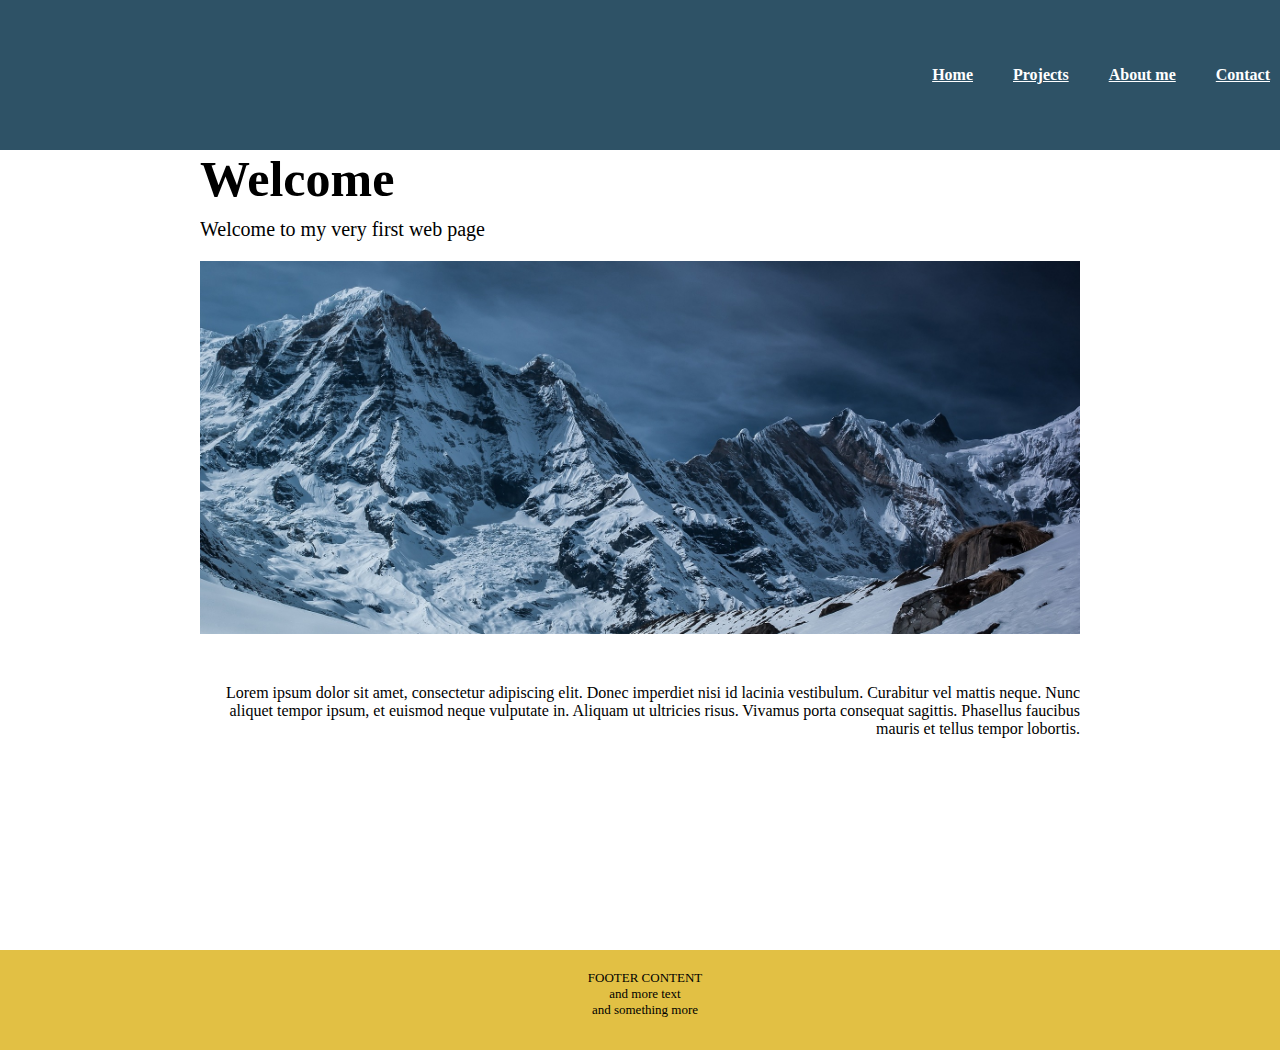
==== index.html @ d7a1ee9b "initial commit with basic page" ====
<!DOCTYPE html>
<html>
    <head>
        <title>Stefania's Page</title>
        <meta charset="UTF-8">
        <link rel="stylesheet" href="style.css">
        <link rel="stylesheet" href="https://fonts.googleapis.com/css?family=Lato" >
    </head>
    <body>
        <div class="header">
            <div class="inner_header">
                <ul class="navigation">
                        <li><a href="index.html">Home</a></li>
                        <li><a href="projects.html">Projects</a></li>
                        <li><a href="aboutme.html">About me</a></li>
                        <li><a href="contact.html">Contact</a></li>
                    </ul>
            </div>
            
        </div>
        <div id="content">
            <div id="main">
                <h1>Welcome</h1>
                <p class="p-welcome">Welcome to my very first web page</p>
                <div class="welcomePhoto">
                    <img src="photos/mountain-wider690104_1920.jpg" alt="mountains">
                </div>
               
                <p class="p-content">Lorem ipsum dolor sit amet, consectetur adipiscing elit. Donec imperdiet 
                    nisi id lacinia vestibulum. Curabitur vel mattis neque. Nunc aliquet 
                    tempor ipsum, et euismod neque vulputate in. Aliquam ut ultricies risus. 
                    Vivamus porta consequat sagittis. Phasellus faucibus mauris et tellus tempor 
                    lobortis. </p>
            </div>
        </div>

        

        <footer id="footer">
            <div class="inner_footer">
                <p class="footerInfo">FOOTER CONTENT<br>  and more text<br>and something more</p>
            </div>
           
        </footer>

        

    </body>


</html>
---- style.css ----
* {
    margin:0;
    padding: 0;
}


.gallery{
    margin: 10px 50px;
    display: inline;
}

.gallery img{
    height: 400px;
    padding: 5px;
    transition: 1s;
}

.gallery img:hover{
    transform: scale(1.1);
}

.header{
    width: 100%;
    height: 150px;
    display: block;
    background-color: #2E5266;
}

.inner_header{
    width: 1290px;
    height: 100%;
    display: block;
    margin: 0 auto;
   /*background-color: red;*/
}

.navigation{
    float: right;
    height: 100%;
}

.navigation li{
    height: 100%;
    display: table;
    float: left;
    padding: 0px 20px; 
}

.navigation li a{
    display: table-cell;
    vertical-align: middle;
    height: 100%;
    color: white;
    font-family: garamond;
    font-size: 16px;
    font-weight: bold;

}

.navigation li a:hover{
    color: #E2C044;
}

html, body {
   height: 100%;
   background-color: white;
}

#content {
    min-height: 100%;
    display: block;  
}

#main{
    overflow: auto;
    padding-bottom: 100px;
   /* background-color: #D3D0CB;*/
    display: block;
    margin-left: 200px;
    margin-right: 200px; 
    font-family: garamond;
}

#footer{
    height: 100px;
    background-color: #E2C044;
    position: relative;
    margin-top: -100px;
    clear: both;

}

.inner_footer{
    height: 100%;
    /*background-color: red;*/
    width: 1290px;
    display: block;
    margin: 0 auto;

}

.welcomePhoto img{
    width: 100%;  
    display: block;
    margin-top: 20px;
}


#content h1{
    text-align: left;
    margin-bottom: 10px;
    font-family: garamond;
    color:black;
    font-size: 50px;
}


.p-welcome{
    color:black;
    font-family: garamond;
    font-size: 20px;
    margin-bottom: 5px;
}

.p-content{
    color:black;
    text-align: right;
    margin-top: 50px;    

    
}

.footerInfo{
    color:black;
    text-align: center;
    padding-top: 20px;
    font-size: 13px;
     
}

.project_description{
    display: table-cell;
    vertical-align: bottom;
    padding-right: 100px;
    text-align: justify;
    padding-bottom: 40px;
}

.project_description::first-line{
    font-weight: bold;
    font-size: 20px;
}

.project_article{
    display: table;
}

.project_article img{
    width: 400px;
    padding-bottom: 30px;
    
}

.contact_form{
    display: block;
    margin:0 auto;
    text-align: left;
    z-index: 2;
    opacity: 1;
    
}



h3{
    color: white;
    text-align: left;
    font-size: 50px;

}

.contact_background {
    
    background-image: url("photos/phone-small1610190_1920.jpg");
    width: 100%;
    z-index: -1;
    margin-top: 50px;
    margin-bottom: 30px;
    
}
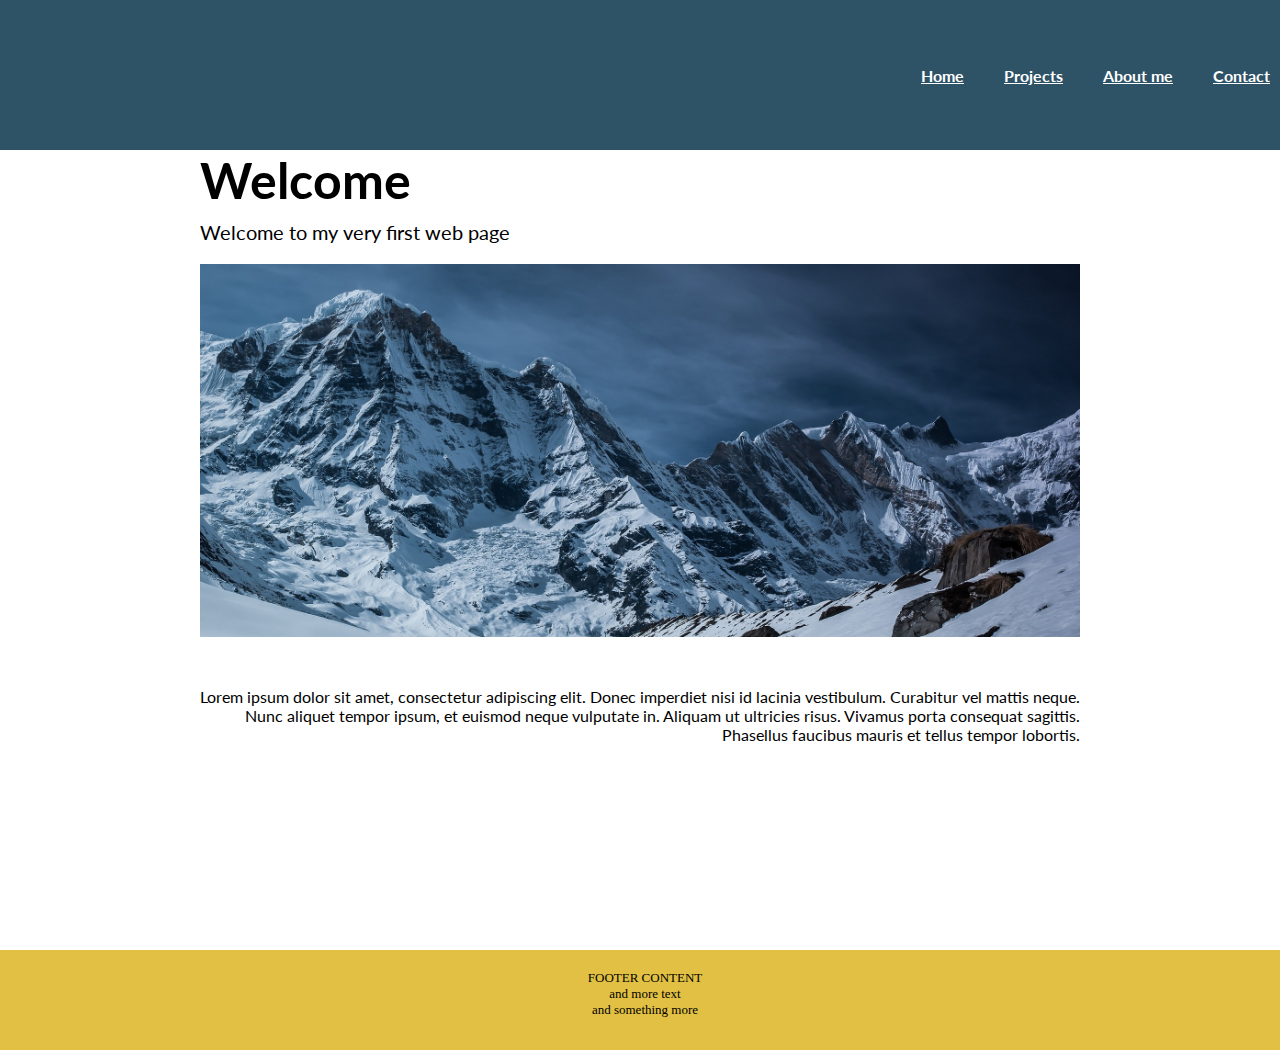
==== commit d3d7cd84: "changed font" ====
--- a/index.html
+++ b/index.html
@@ -4,7 +4,7 @@
         <title>Stefania's Page</title>
         <meta charset="UTF-8">
         <link rel="stylesheet" href="style.css">
-        <link rel="stylesheet" href="https://fonts.googleapis.com/css?family=Lato" >
+        <link href="https://fonts.googleapis.com/css?family=Lato&display=swap" rel="stylesheet">
     </head>
     <body>
         <div class="header">
--- a/style.css
+++ b/style.css
@@ -51,7 +51,7 @@
     vertical-align: middle;
     height: 100%;
     color: white;
-    font-family: garamond;
+    font-family: 'Lato', sans-serif;
     font-size: 16px;
     font-weight: bold;
 
@@ -78,7 +78,7 @@
     display: block;
     margin-left: 200px;
     margin-right: 200px; 
-    font-family: garamond;
+    font-family: 'Lato', sans-serif;
 }
 
 #footer{
@@ -109,7 +109,7 @@
 #content h1{
     text-align: left;
     margin-bottom: 10px;
-    font-family: garamond;
+    font-family: 'Lato', sans-serif;
     color:black;
     font-size: 50px;
 }
@@ -117,7 +117,7 @@
 
 .p-welcome{
     color:black;
-    font-family: garamond;
+    font-family: 'Lato', sans-serif;
     font-size: 20px;
     margin-bottom: 5px;
 }
@@ -170,6 +170,10 @@
     
 }
 
+.contact_form input {
+    width: 300px;
+}
+
 
 
 h3{
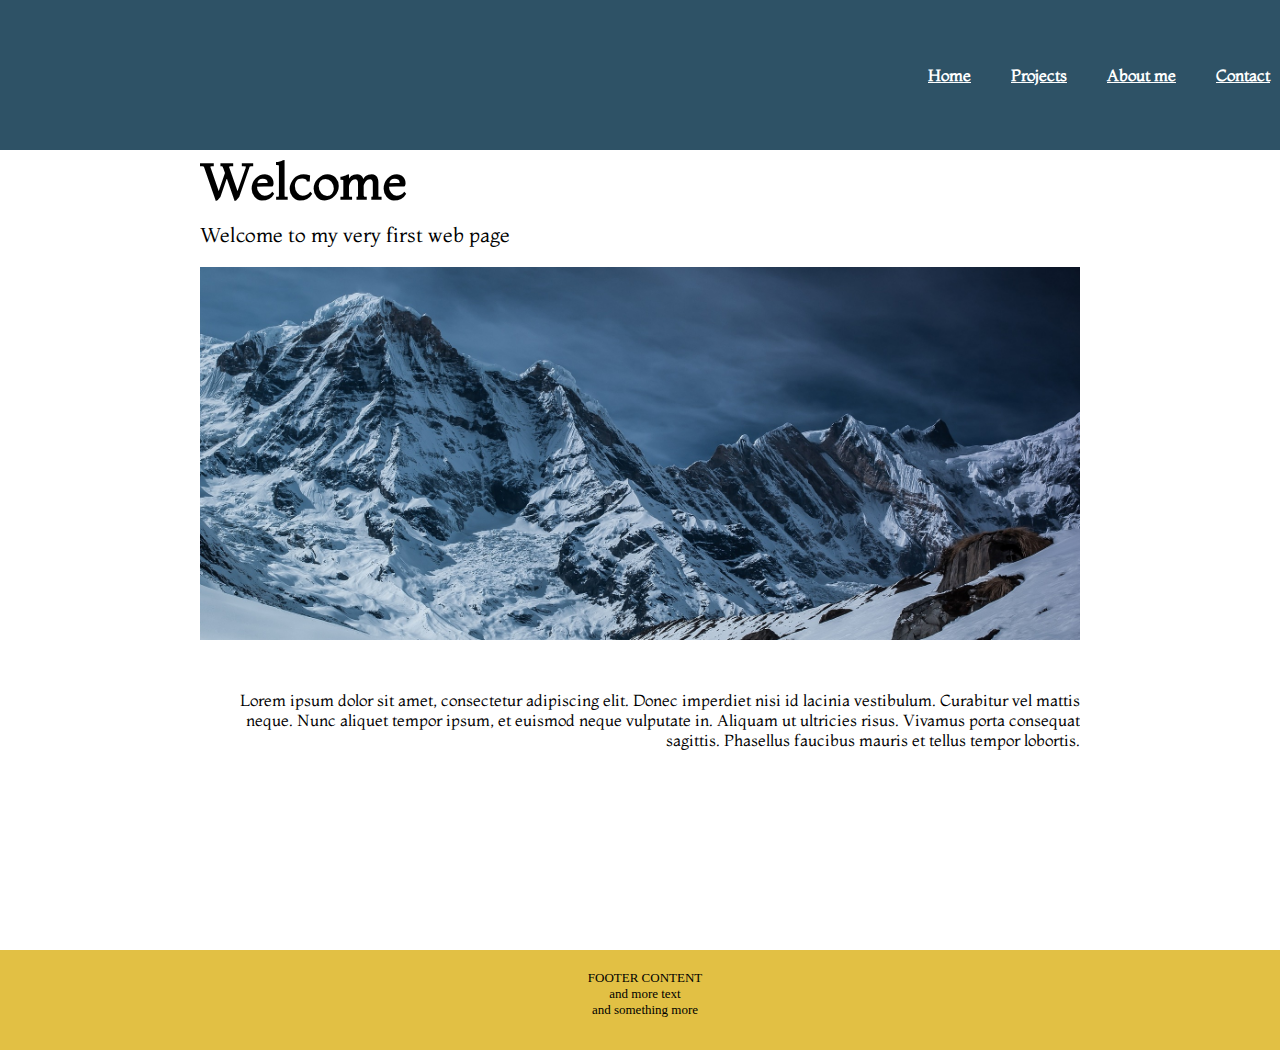
==== commit 07367e0e: "montaga font" ====
--- a/index.html
+++ b/index.html
@@ -4,7 +4,7 @@
         <title>Stefania's Page</title>
         <meta charset="UTF-8">
         <link rel="stylesheet" href="style.css">
-        <link href="https://fonts.googleapis.com/css?family=Lato&display=swap" rel="stylesheet">
+        <link href="https://fonts.googleapis.com/css?family=Lato|Montaga&display=swap" rel="stylesheet">
     </head>
     <body>
         <div class="header">
--- a/style.css
+++ b/style.css
@@ -51,7 +51,7 @@
     vertical-align: middle;
     height: 100%;
     color: white;
-    font-family: 'Lato', sans-serif;
+    font-family: 'Montaga', sans-serif;
     font-size: 16px;
     font-weight: bold;
 
@@ -78,7 +78,7 @@
     display: block;
     margin-left: 200px;
     margin-right: 200px; 
-    font-family: 'Lato', sans-serif;
+    font-family: 'Montaga', sans-serif;
 }
 
 #footer{
@@ -109,7 +109,7 @@
 #content h1{
     text-align: left;
     margin-bottom: 10px;
-    font-family: 'Lato', sans-serif;
+    font-family: 'Montaga', sans-serif;
     color:black;
     font-size: 50px;
 }
@@ -117,7 +117,7 @@
 
 .p-welcome{
     color:black;
-    font-family: 'Lato', sans-serif;
+    font-family: 'Montaga', sans-serif;
     font-size: 20px;
     margin-bottom: 5px;
 }
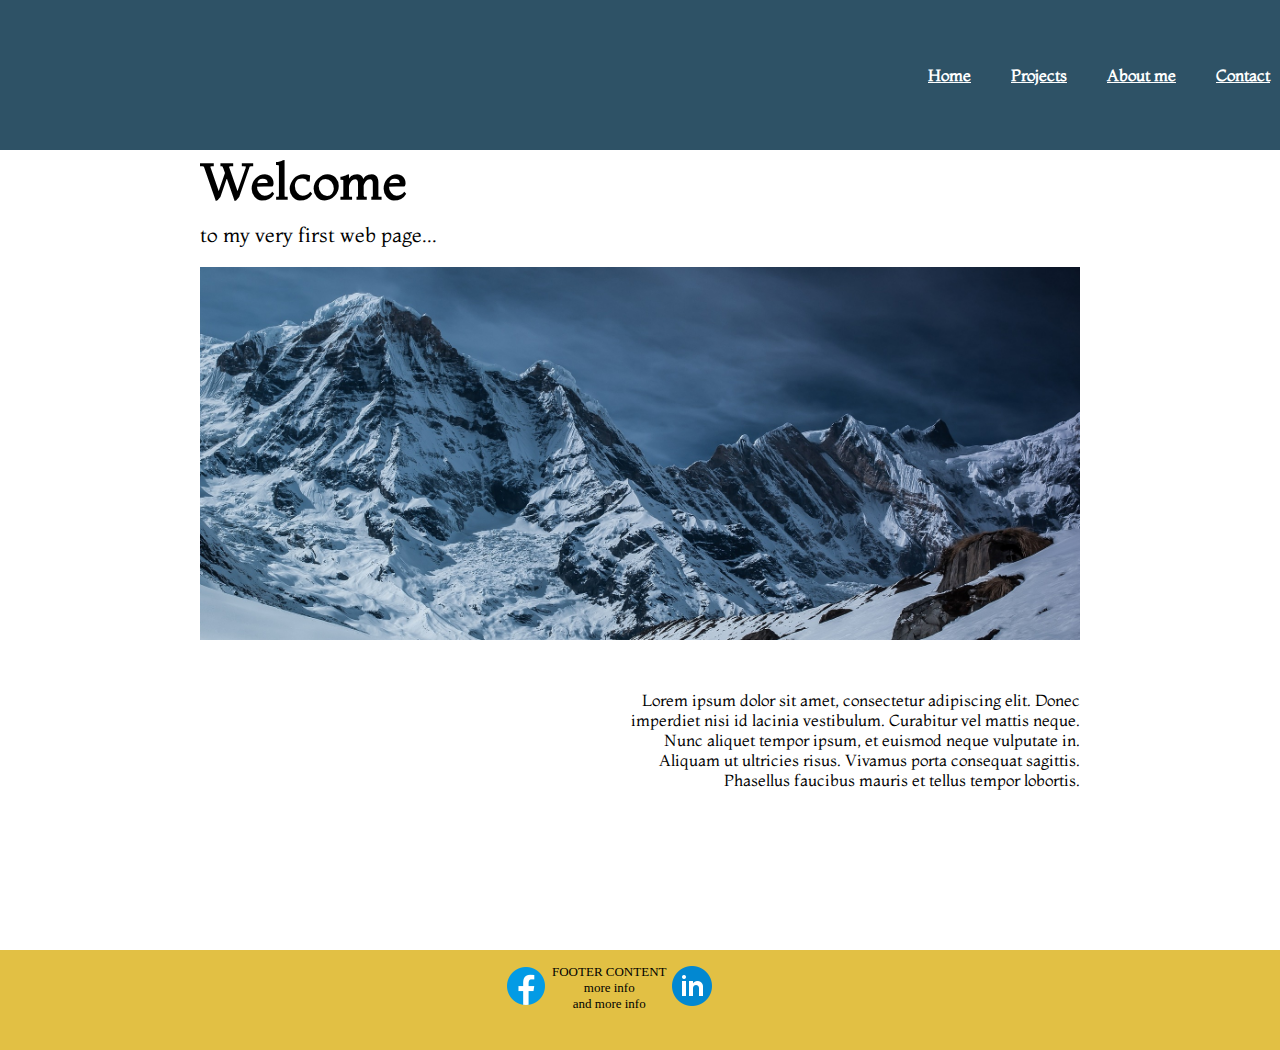
==== commit 5c774238: "fixed contact form: proper content checking, footer with fb and linkedIn links" ====
--- a/index.html
+++ b/index.html
@@ -4,7 +4,7 @@
         <title>Stefania's Page</title>
         <meta charset="UTF-8">
         <link rel="stylesheet" href="style.css">
-        <link href="https://fonts.googleapis.com/css?family=Lato|Montaga&display=swap" rel="stylesheet">
+        <link href="https://fonts.googleapis.com/css?family=Montaga&display=swap" rel="stylesheet">
     </head>
     <body>
         <div class="header">
@@ -21,7 +21,7 @@
         <div id="content">
             <div id="main">
                 <h1>Welcome</h1>
-                <p class="p-welcome">Welcome to my very first web page</p>
+                <p class="p-welcome">to my very first web page...</p>
                 <div class="welcomePhoto">
                     <img src="photos/mountain-wider690104_1920.jpg" alt="mountains">
                 </div>
@@ -37,13 +37,19 @@
         
 
         <footer id="footer">
-            <div class="inner_footer">
-                <p class="footerInfo">FOOTER CONTENT<br>  and more text<br>and something more</p>
+            <div class="inner_footer"> 
+                <table class="table">
+                    <tr>
+                        <td><a id="facebook" href="https://www.facebook.com/"> <img src="logo/icons8-facebook-48.png" alt=facebook></a></td>
+                        <td> FOOTER CONTENT <br>more info<br> and more info</td>
+                        <td> <a id="linkedIn" href="https://www.linkedin.com/in/stefania-hrycyk-kubat-54a41778/"><img src="logo/icons8-linkedin-circled-48.png" alt=linkedin> </a></td>
+                    </tr>
+        
+        
+                </table>
             </div>
            
         </footer>
-
-        
 
     </body>
 
--- a/style.css
+++ b/style.css
@@ -51,7 +51,7 @@
     vertical-align: middle;
     height: 100%;
     color: white;
-    font-family: 'Montaga', sans-serif;
+    font-family: 'Montaga', serif;
     font-size: 16px;
     font-weight: bold;
 
@@ -74,11 +74,11 @@
 #main{
     overflow: auto;
     padding-bottom: 100px;
-   /* background-color: #D3D0CB;*/
+    /*background-color: #D3D0CB;*/
     display: block;
     margin-left: 200px;
     margin-right: 200px; 
-    font-family: 'Montaga', sans-serif;
+    font-family: 'Montaga', serif;
 }
 
 #footer{
@@ -94,8 +94,10 @@
     height: 100%;
     /*background-color: red;*/
     width: 1290px;
-    display: block;
+    /*display: block;*/
     margin: 0 auto;
+    
+    display: table;
 
 }
 
@@ -109,7 +111,7 @@
 #content h1{
     text-align: left;
     margin-bottom: 10px;
-    font-family: 'Montaga', sans-serif;
+    font-family: 'Montaga', serif;
     color:black;
     font-size: 50px;
 }
@@ -117,7 +119,7 @@
 
 .p-welcome{
     color:black;
-    font-family: 'Montaga', sans-serif;
+    font-family: 'Montaga', serif;
     font-size: 20px;
     margin-bottom: 5px;
 }
@@ -125,18 +127,10 @@
 .p-content{
     color:black;
     text-align: right;
-    margin-top: 50px;    
-
-    
-}
-
-.footerInfo{
-    color:black;
-    text-align: center;
-    padding-top: 20px;
-    font-size: 13px;
-     
-}
+    margin-top: 50px;   
+    margin-left: 400px; 
+}
+
 
 .project_description{
     display: table-cell;
@@ -183,19 +177,35 @@
 
 }
 
-.contact_background {
-    
+.contact_background {  
     background-image: url("photos/phone-small1610190_1920.jpg");
     width: 100%;
     z-index: -1;
     margin-top: 50px;
-    margin-bottom: 30px;
-    
-}
-
-
-
-
-
-
-
+    margin-bottom: 30px;  
+}
+
+.table {
+    margin-left: 500px;
+    margin-top: 10px;
+}
+
+.table td {
+    text-align: center;
+    font-size: 13px;
+}
+
+.table td img:hover {
+    filter: grayscale(100%);
+}
+
+
+
+
+
+
+
+
+
+
+
